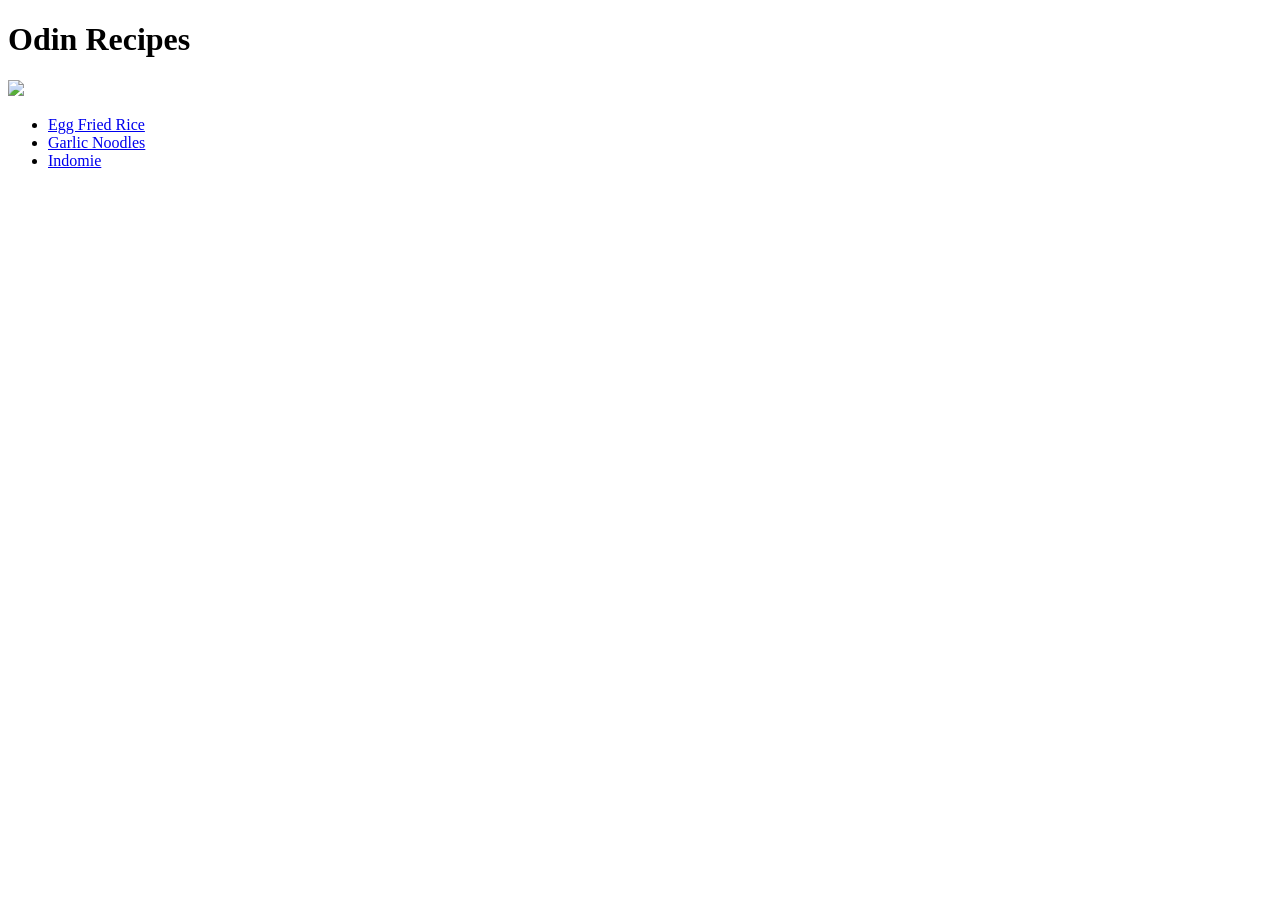
==== index.html @ d12098c6 "Add ainsley2.jpg" ====
<!DOCTYPE html>

<html lang="en">
    <head>
        <meta charset="UTF-8">
        <title>Odin Recipes</title>
    </head>
    <body>
        <h1>Odin Recipes</h1>
        <img src="./pictures/ainsley2.jpg">
        <ul>
            <li><a href="./recipes/eggfriedrice.html">Egg Fried Rice</a></li>
            <li><a href="./recipes/garlicnoodles.html">Garlic Noodles</a></li>
            <li><a href="./recipes/indomie.html">Indomie</a></li>
        </ul>

    </body>
</html>
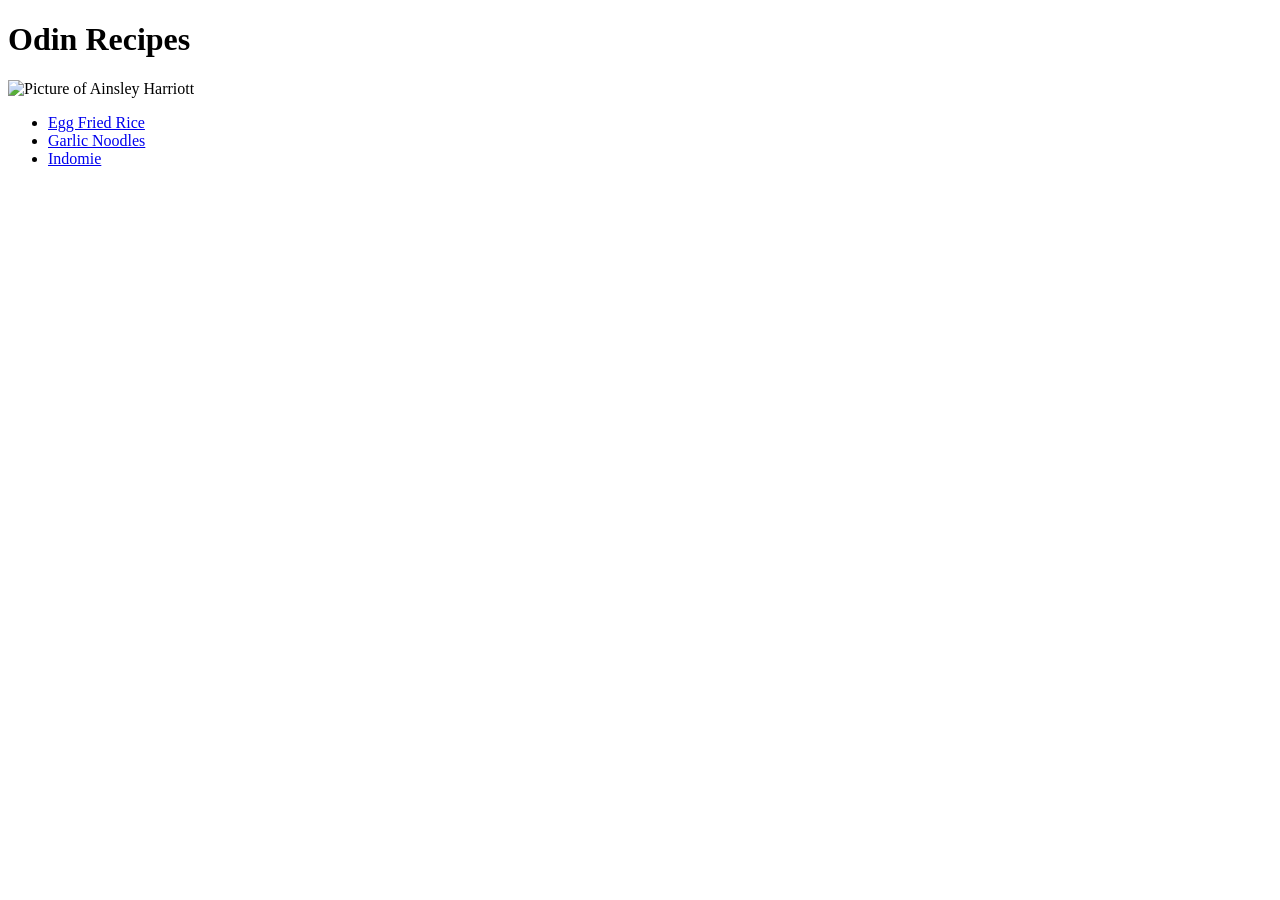
==== commit cef14264: "Add alt to ainsley2.jpg" ====
--- a/index.html
+++ b/index.html
@@ -7,7 +7,7 @@
     </head>
     <body>
         <h1>Odin Recipes</h1>
-        <img src="./pictures/ainsley2.jpg">
+        <img src="./pictures/ainsley2.jpg" alt="Picture of Ainsley Harriott">
         <ul>
             <li><a href="./recipes/eggfriedrice.html">Egg Fried Rice</a></li>
             <li><a href="./recipes/garlicnoodles.html">Garlic Noodles</a></li>
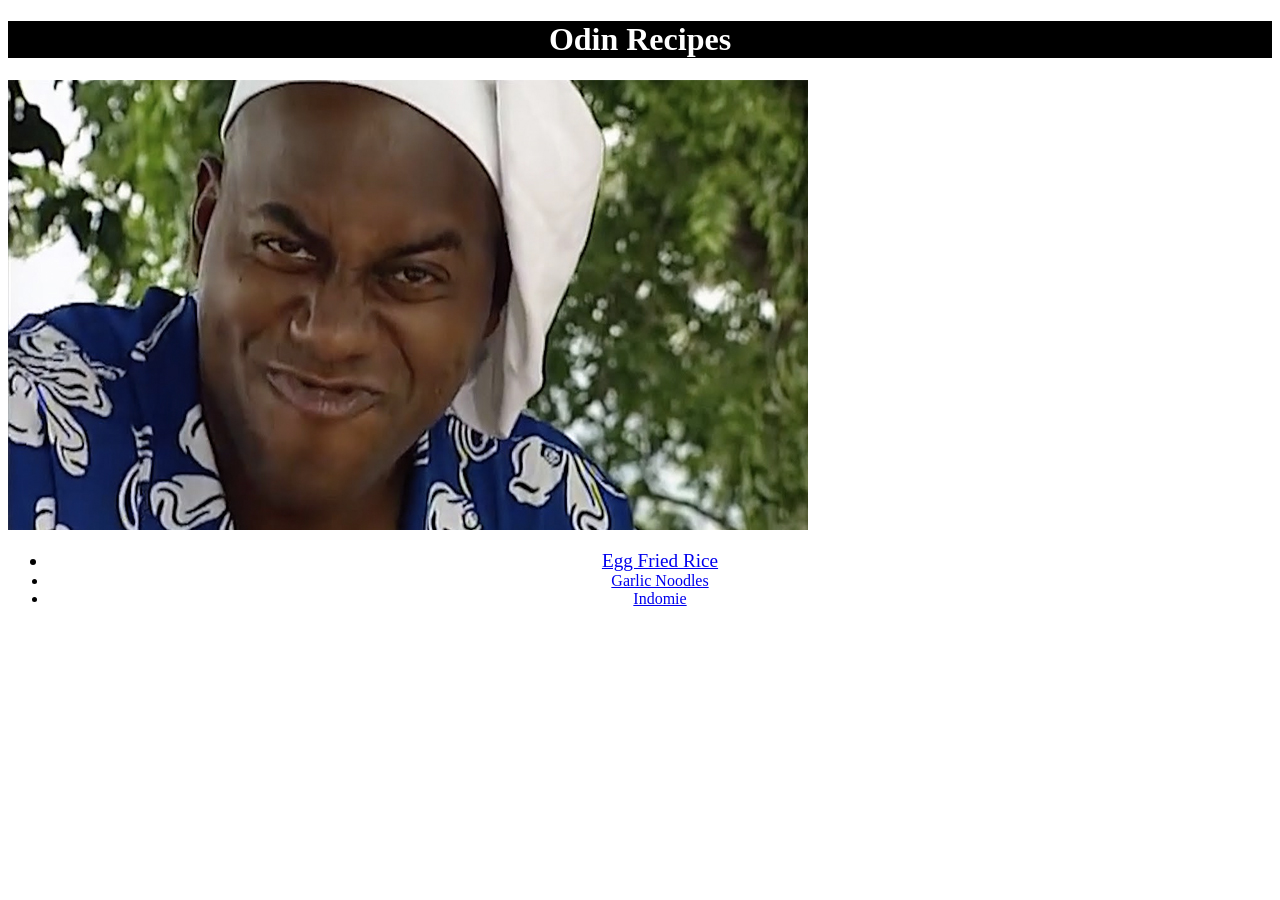
==== commit d80cf2ee: "Add CSS decorations" ====
--- a/index.html
+++ b/index.html
@@ -4,14 +4,15 @@
     <head>
         <meta charset="UTF-8">
         <title>Odin Recipes</title>
+        <link rel="stylesheet" href="style.css">
     </head>
     <body>
-        <h1>Odin Recipes</h1>
-        <img src="./pictures/ainsley2.jpg" alt="Picture of Ainsley Harriott">
+        <div class="title"><h1>Odin Recipes</h1></div>
+        <div class="image"><img src="./pictures/ainsley2.jpg" alt="Picture of Ainsley Harriott"></div>
         <ul>
-            <li><a href="./recipes/eggfriedrice.html">Egg Fried Rice</a></li>
-            <li><a href="./recipes/garlicnoodles.html">Garlic Noodles</a></li>
-            <li><a href="./recipes/indomie.html">Indomie</a></li>
+            <div id="first" class="listone"><li><a href="./recipes/eggfriedrice.html">Egg Fried Rice</a></li></div>
+            <div id="second" class="listone"><li><a href="./recipes/garlicnoodles.html">Garlic Noodles</a></li></div>
+            <div class="listone"><li><a href="./recipes/indomie.html">Indomie</a></li></div>
         </ul>
 
     </body>
--- a/style.css
+++ b/style.css
@@ -0,0 +1,24 @@
+.title {
+    text-align: center;
+    background-color: black;
+    color: white
+}
+
+.image {
+    height: auto;
+    width: 400px;
+    flex: auto;
+    justify-content: center;
+}
+
+#second {
+    font-size: medium;
+}
+
+#first {
+    font-size: larger;
+}
+
+.listone {
+    text-align: center;
+}
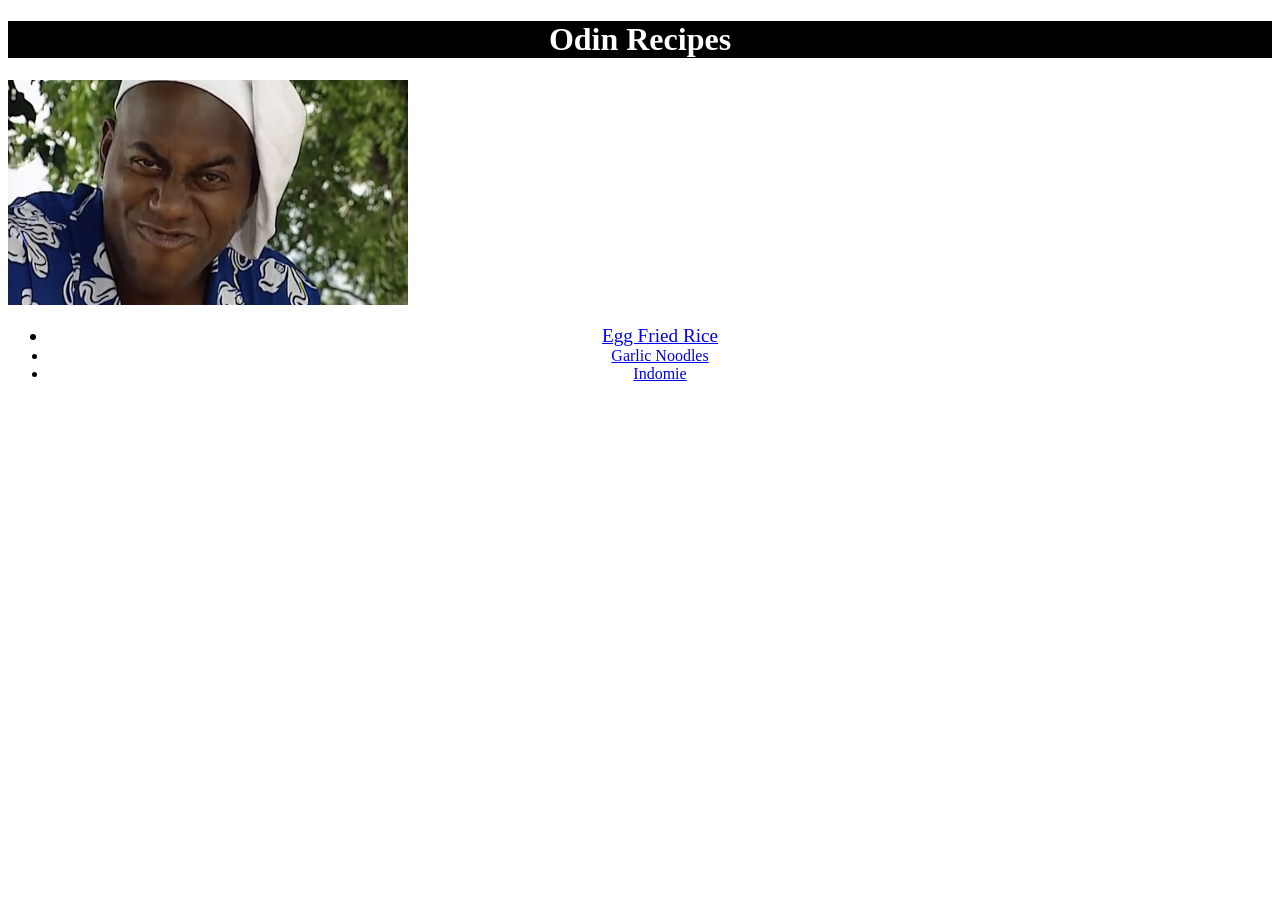
==== commit e1407e3d: "Second attempt at centering image" ====
--- a/index.html
+++ b/index.html
@@ -8,12 +8,15 @@
     </head>
     <body>
         <div class="title"><h1>Odin Recipes</h1></div>
-        <div class="image"><img src="./pictures/ainsley2.jpg" alt="Picture of Ainsley Harriott"></div>
-        <ul>
-            <div id="first" class="listone"><li><a href="./recipes/eggfriedrice.html">Egg Fried Rice</a></li></div>
-            <div id="second" class="listone"><li><a href="./recipes/garlicnoodles.html">Garlic Noodles</a></li></div>
-            <div class="listone"><li><a href="./recipes/indomie.html">Indomie</a></li></div>
-        </ul>
+        <img src="./pictures/ainsley2.jpg" alt="Picture of Ainsley Harriott" class="image">
+        
+        <div class="listone">
+            <ul>
+                <div id="first"><li><a href="./recipes/eggfriedrice.html">Egg Fried Rice</a></li></div>
+                <div id="second"><li><a href="./recipes/garlicnoodles.html">Garlic Noodles</a></li></div>
+                <li><a href="./recipes/indomie.html">Indomie</a></li></div>
+            </ul>
+        </div>
 
     </body>
 </html>
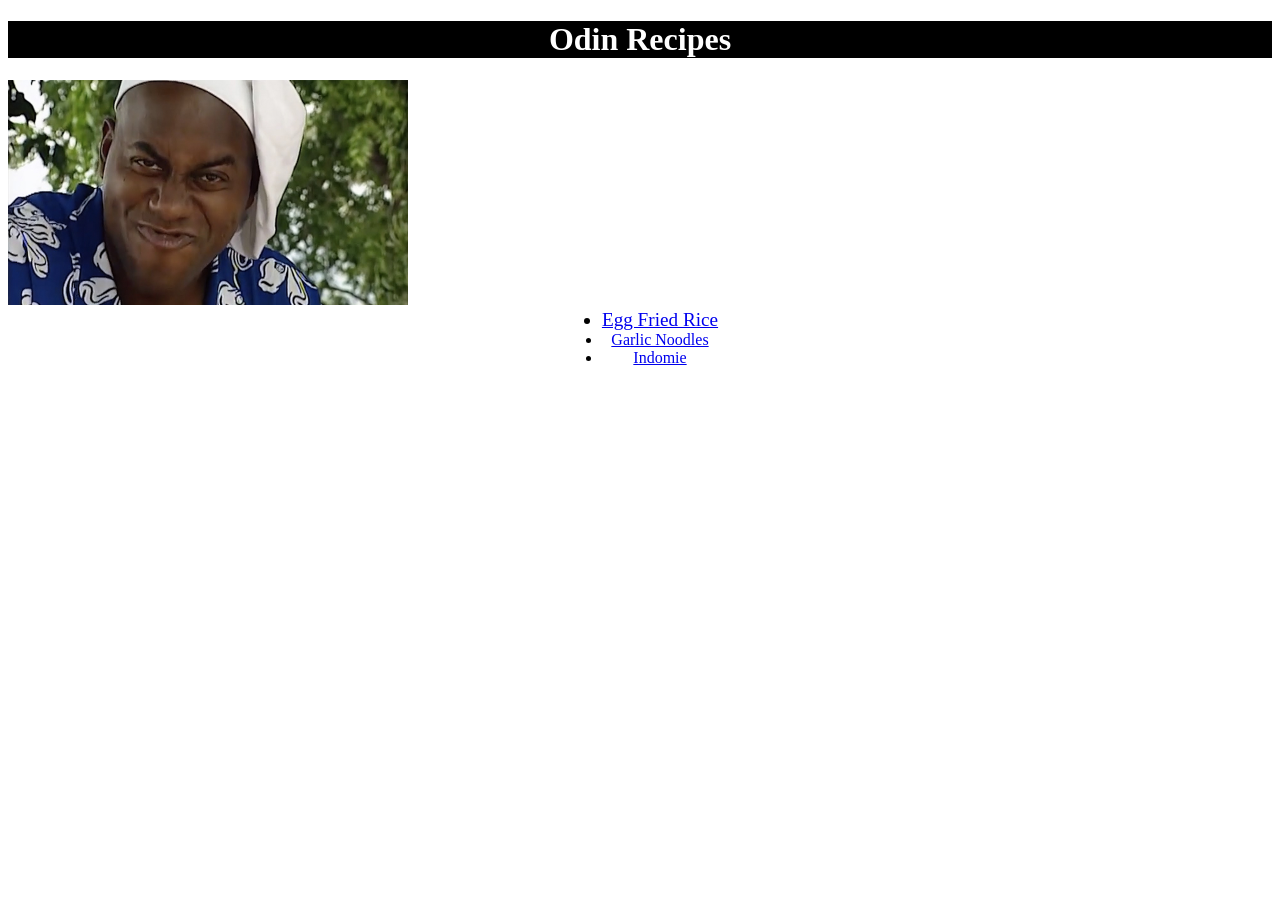
==== commit 3184df1e: "BRUH Attempt at centering list" ====
--- a/index.html
+++ b/index.html
@@ -10,13 +10,11 @@
         <div class="title"><h1>Odin Recipes</h1></div>
         <img src="./pictures/ainsley2.jpg" alt="Picture of Ainsley Harriott" class="image">
         
-        <div class="listone">
-            <ul>
-                <div id="first"><li><a href="./recipes/eggfriedrice.html">Egg Fried Rice</a></li></div>
-                <div id="second"><li><a href="./recipes/garlicnoodles.html">Garlic Noodles</a></li></div>
-                <li><a href="./recipes/indomie.html">Indomie</a></li></div>
-            </ul>
-        </div>
+        <ul>
+            <div id="first"><li><a href="./recipes/eggfriedrice.html">Egg Fried Rice</a></li></div>
+            <div id="second"><li><a href="./recipes/garlicnoodles.html">Garlic Noodles</a></li></div>
+            <li><a href="./recipes/indomie.html">Indomie</a></li></div>
+        </ul>
 
     </body>
 </html>
--- a/style.css
+++ b/style.css
@@ -19,6 +19,8 @@
     font-size: larger;
 }
 
-.listone {
-    text-align: center;
+ul {
+    display: table;
+    margin: 0 auto;
+    text-align: center
 }
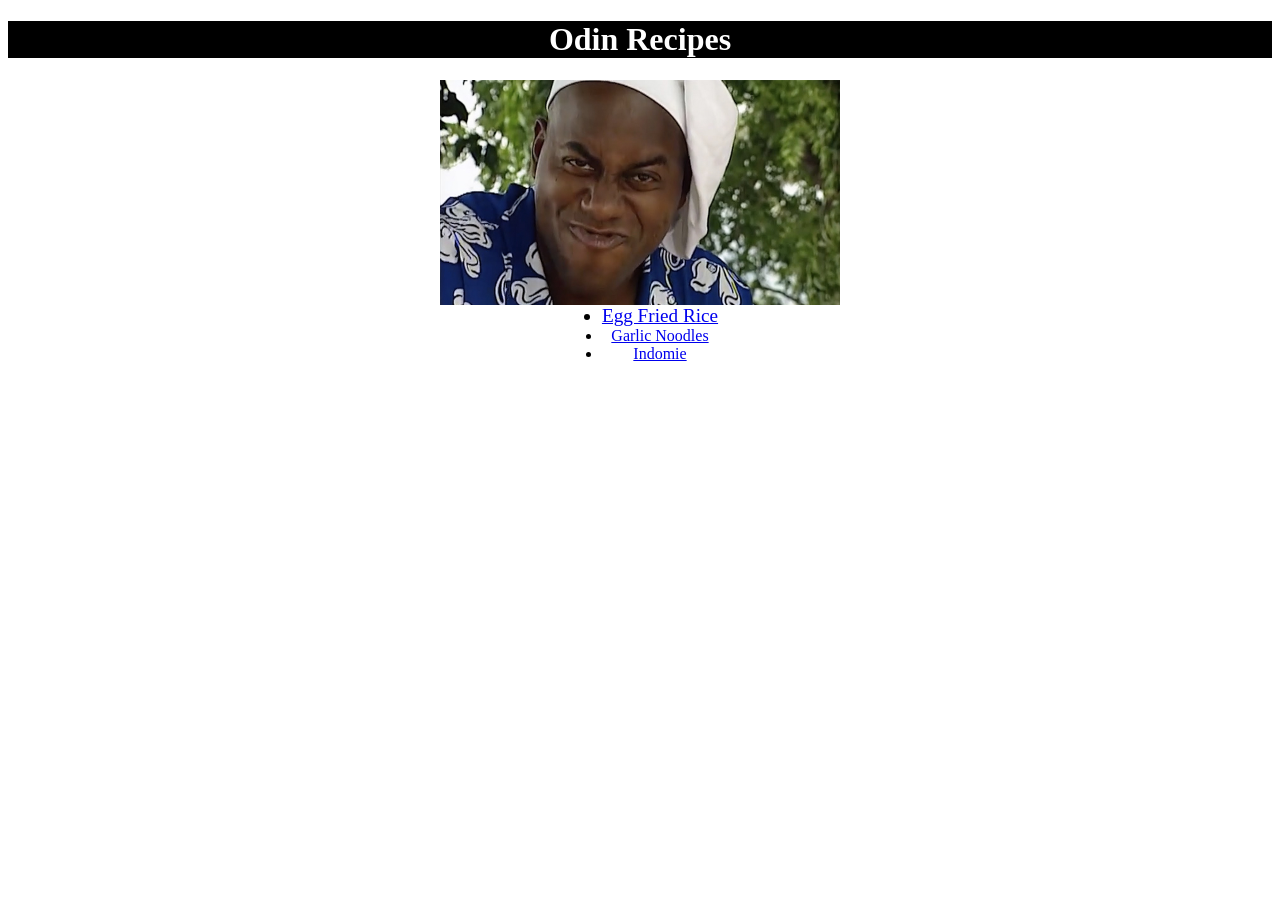
==== commit 8bfb2d32: "DEAD Attempt at centering image" ====
--- a/index.html
+++ b/index.html
@@ -8,7 +8,7 @@
     </head>
     <body>
         <div class="title"><h1>Odin Recipes</h1></div>
-        <img src="./pictures/ainsley2.jpg" alt="Picture of Ainsley Harriott" class="image">
+        <img src="./pictures/ainsley2.jpg" alt="Picture of Ainsley Harriott" id="image">
         
         <ul>
             <div id="first"><li><a href="./recipes/eggfriedrice.html">Egg Fried Rice</a></li></div>
--- a/style.css
+++ b/style.css
@@ -4,11 +4,12 @@
     color: white
 }
 
-.image {
+#image {
     height: auto;
     width: 400px;
-    flex: auto;
-    justify-content: center;
+    display: block;
+    margin-left: auto;
+    margin-right: auto;
 }
 
 #second {
